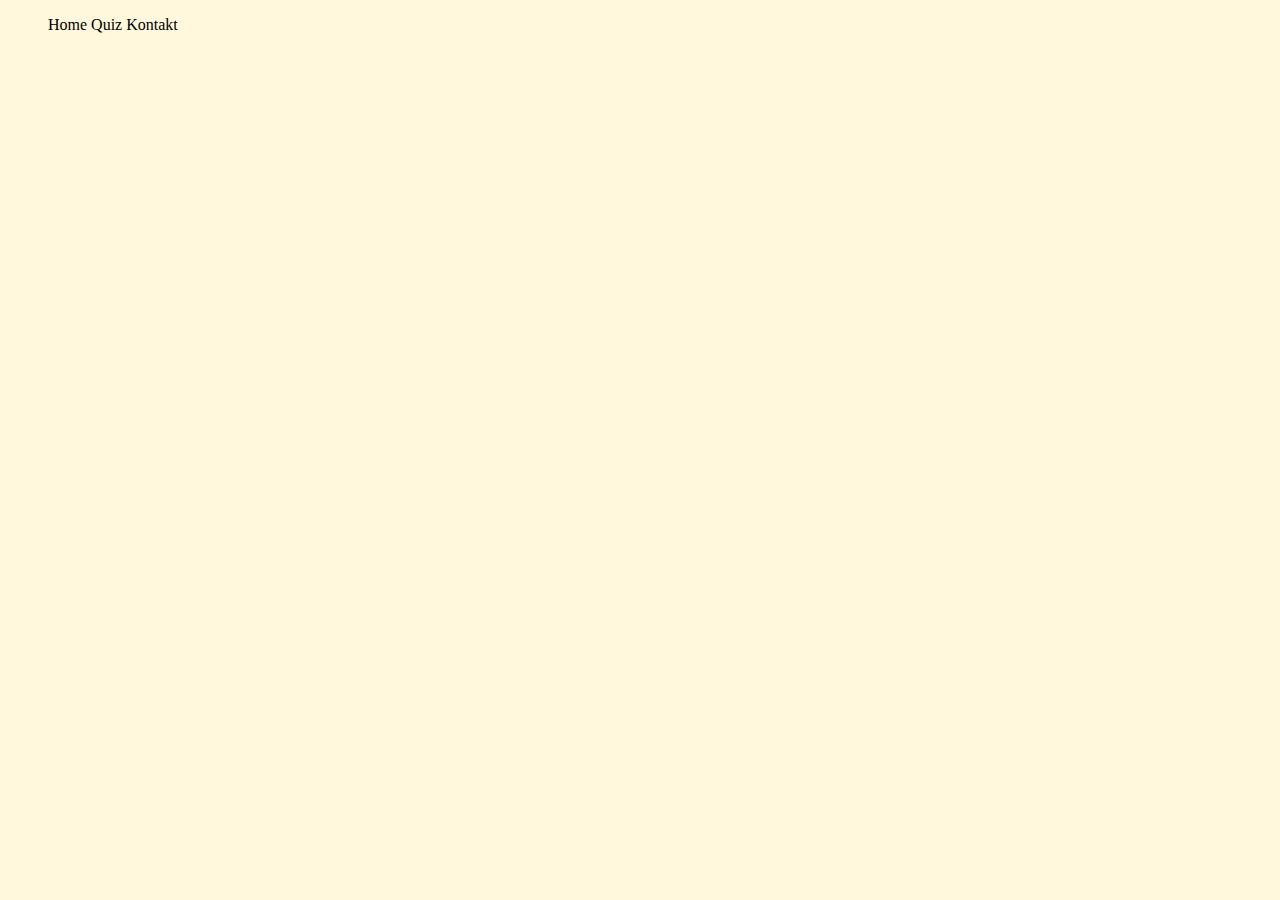
==== index.html @ 35a92dc2 "unordered list added as menu" ====
<!DOCTYPE html>
<html lang="en">
<head>
    <meta charset="UTF-8">
    <title>Unique KC site</title>
    <link rel="stylesheet" type="text/css" href="style.css">
</head>
<body>
    <ul>
        <li>Home</li>
        <li>Quiz</li>
        <li>Kontakt</li>
    </ul>
</body>
</html>
---- style.css ----
body {
    background-color: cornsilk;
}

li {
    display: inline;
}
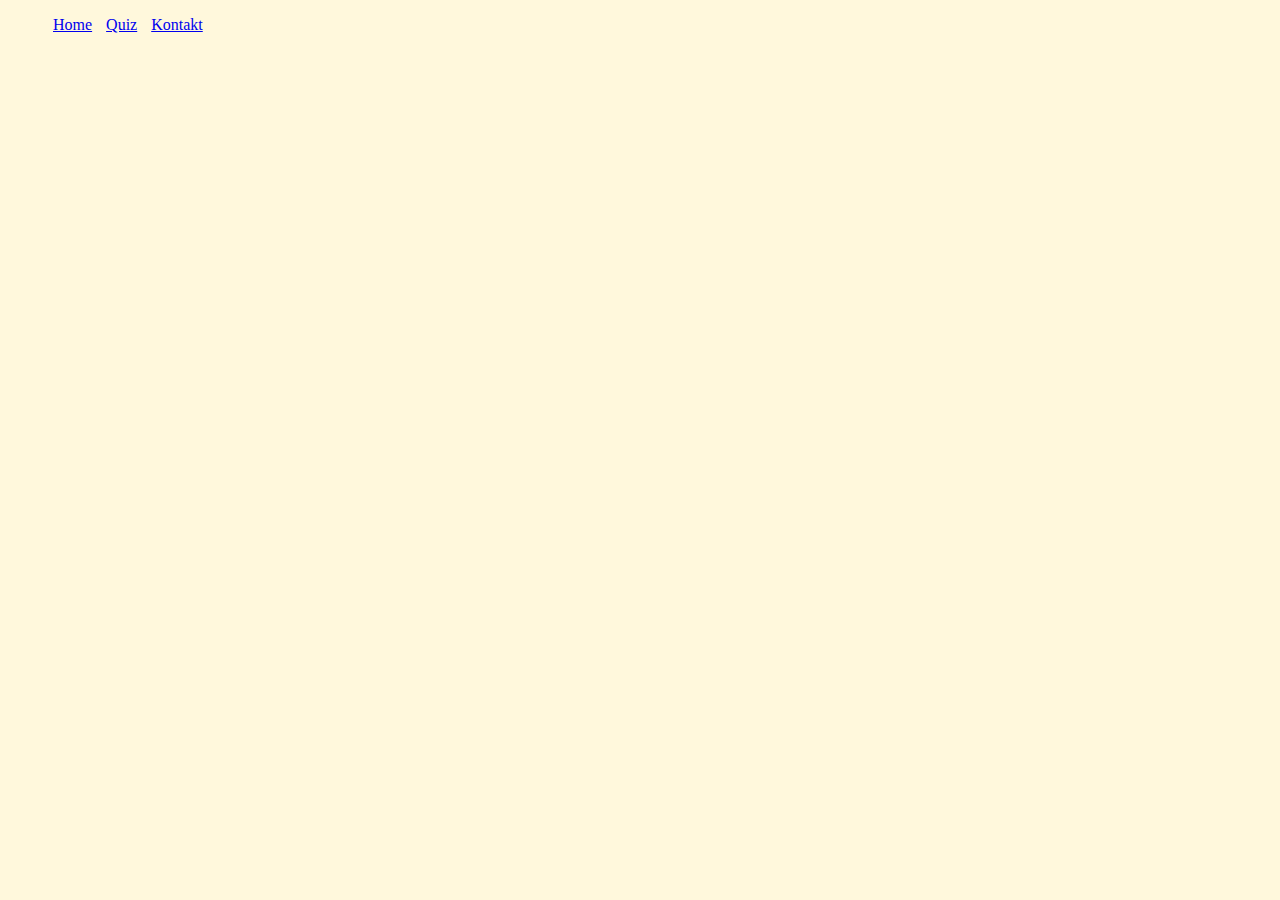
==== commit c5eb6602: "Added bootstrap, nav" ====
--- a/index.html
+++ b/index.html
@@ -3,13 +3,20 @@
 <head>
     <meta charset="UTF-8">
     <title>Unique KC site</title>
+    <link rel="stylesheet" href="https://stackpath.bootstrapcdn.com/bootstrap/4.2.1/css/bootstrap.min.css" integrity="sha384-GJzZqFGwb1QTTN6wy59ffF1BuGJpLSa9DkKMp0DgiMDm4iYMj70gZWKYbI706tWS" crossorigin="anonymous">
     <link rel="stylesheet" type="text/css" href="style.css">
 </head>
 <body>
-    <ul>
-        <li>Home</li>
-        <li>Quiz</li>
-        <li>Kontakt</li>
+    <ul class="nav justify-content-center">
+        <li class="nav-item">
+            <a href="#">Home</a>
+        </li>
+        <li class="nav-item">
+            <a href="#">Quiz</a>
+        </li>
+        <li class="nav-item">
+            <a href="#">Kontakt</a>
+        </li>
     </ul>
 </body>
 </html>--- a/style.css
+++ b/style.css
@@ -4,4 +4,5 @@
 
 li {
     display: inline;
+    padding: 5px;
 }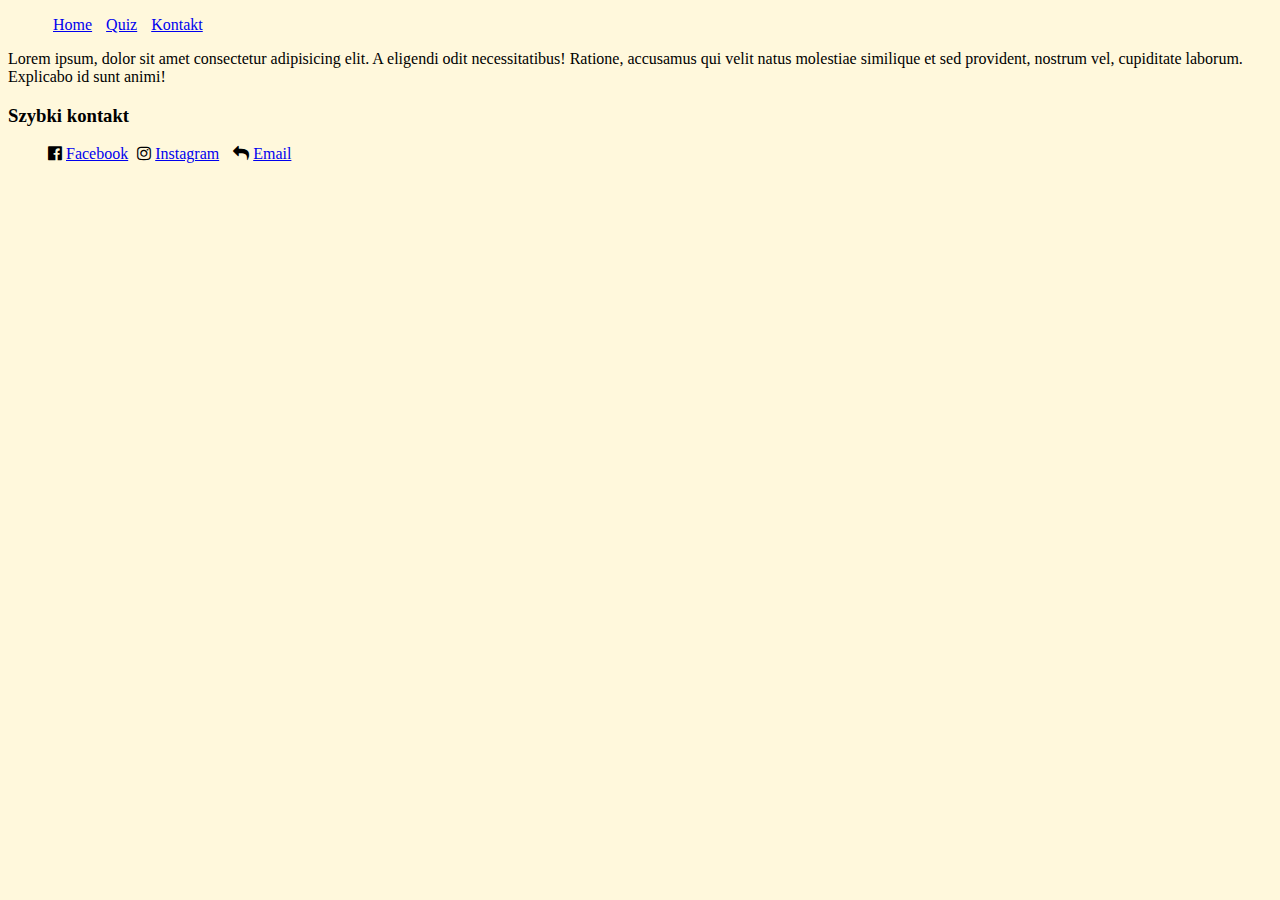
==== commit fb604085: "bootstrap grid on index added" ====
--- a/index.html
+++ b/index.html
@@ -4,19 +4,47 @@
     <meta charset="UTF-8">
     <title>Unique KC site</title>
     <link rel="stylesheet" href="https://stackpath.bootstrapcdn.com/bootstrap/4.2.1/css/bootstrap.min.css" integrity="sha384-GJzZqFGwb1QTTN6wy59ffF1BuGJpLSa9DkKMp0DgiMDm4iYMj70gZWKYbI706tWS" crossorigin="anonymous">
+    <link rel="stylesheet" href="https://cdnjs.cloudflare.com/ajax/libs/font-awesome/4.7.0/css/font-awesome.min.css"/>
     <link rel="stylesheet" type="text/css" href="style.css">
 </head>
 <body>
     <ul class="nav justify-content-center">
         <li class="nav-item">
-            <a href="#">Home</a>
+            <a href="index.html">Home</a>
         </li>
         <li class="nav-item">
-            <a href="#">Quiz</a>
+            <a href="quiz.html">Quiz</a>
         </li>
         <li class="nav-item">
-            <a href="#">Kontakt</a>
+            <a href="contact.html">Kontakt</a>
         </li>
     </ul>
+
+    <div class="row">
+        <div class="col-6 col-sm-9">
+            Lorem ipsum, dolor sit amet consectetur adipisicing elit. A eligendi odit necessitatibus! Ratione, accusamus qui velit natus molestiae similique et sed provident, nostrum vel, cupiditate laborum. Explicabo id sunt animi!
+        </div>
+        <div class="col-6 col-sm-3">
+            <div class="sidebar">
+                <h3>Szybki kontakt</h3>
+                
+                    <ul class="links">
+                            <i class="fa fa-facebook-official" aria-hidden="true"></i>
+                            <a href="http://facebook.com" target="_blank" rel="noopener noreferrer">Facebook</a>
+                        </li>
+                        <li>
+                            <i class="fa fa-instagram" aria-hidden="true"></i>
+                            <a href="http://instagram.com" target="_blank" rel="noopener noreferrer">Instagram</a>
+                        </li>
+                        <li>
+                            <i class="fa fa-reply" aria-hidden="true"></i>
+                            <a href="http://gmail.com" target="_blank" rel="noopener noreferrer">Email</a>
+                        </li>
+                        </ul>
+                
+            </div>
+        </div>
+    </div>
+        
 </body>
 </html>--- a/style.css
+++ b/style.css
@@ -5,4 +5,17 @@
 li {
     display: inline;
     padding: 5px;
+}
+
+div.form
+{
+    display: block;
+    text-align: center;
+}
+form
+{
+    display: inline-block;
+    margin-left: auto;
+    margin-right: auto;
+    text-align: left;
 }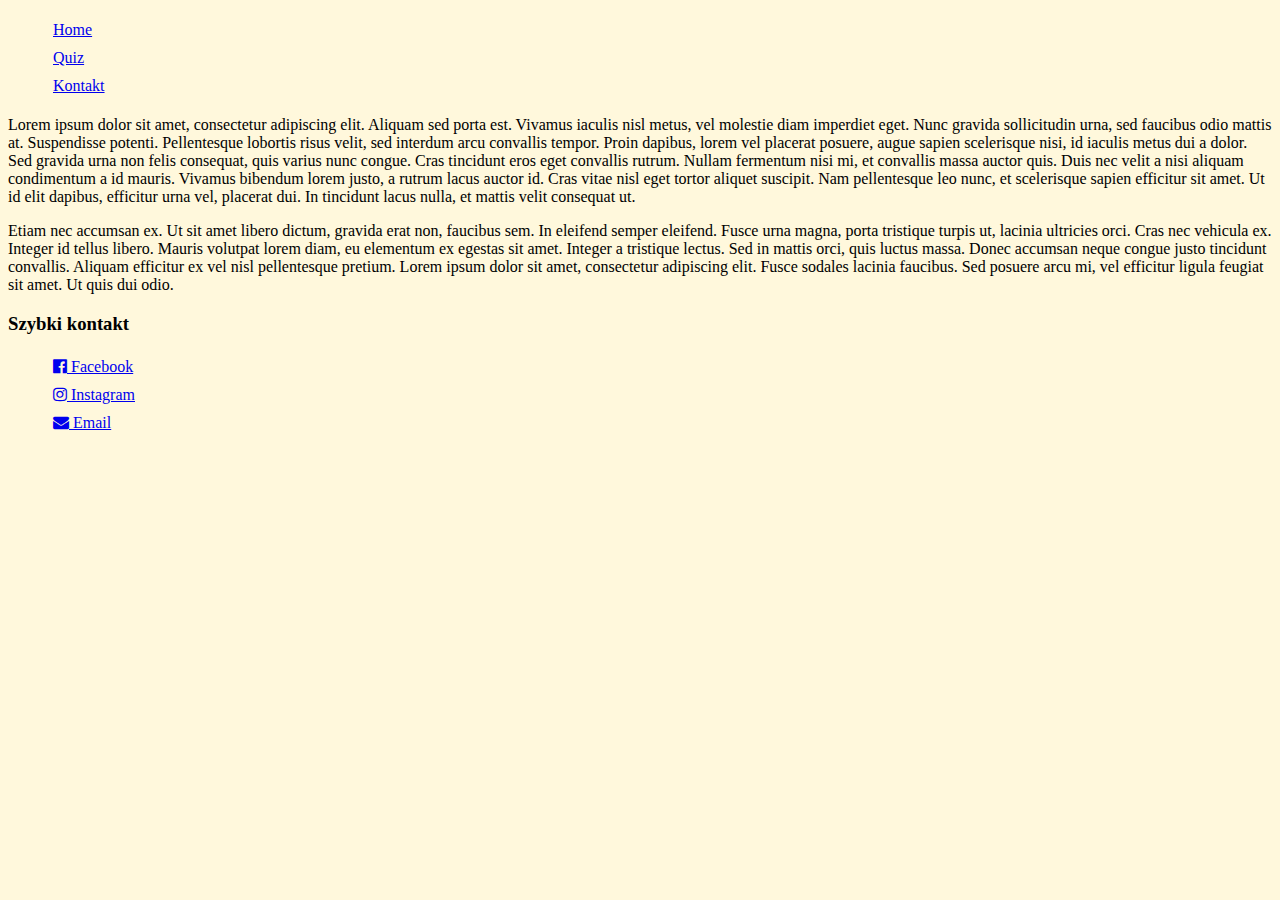
==== commit 11890e3f: "grid and sidemenu fixes" ====
--- a/index.html
+++ b/index.html
@@ -19,32 +19,28 @@
             <a href="contact.html">Kontakt</a>
         </li>
     </ul>
-
     <div class="row">
-        <div class="col-6 col-sm-9">
-            Lorem ipsum, dolor sit amet consectetur adipisicing elit. A eligendi odit necessitatibus! Ratione, accusamus qui velit natus molestiae similique et sed provident, nostrum vel, cupiditate laborum. Explicabo id sunt animi!
+        <div class="col-sm-9">
+            <p>Lorem ipsum dolor sit amet, consectetur adipiscing elit. Aliquam sed porta est. Vivamus iaculis nisl metus, vel molestie diam imperdiet eget. Nunc gravida sollicitudin urna, sed faucibus odio mattis at. Suspendisse potenti. Pellentesque lobortis risus velit, sed interdum arcu convallis tempor. Proin dapibus, lorem vel placerat posuere, augue sapien scelerisque nisi, id iaculis metus dui a dolor. Sed gravida urna non felis consequat, quis varius nunc congue. Cras tincidunt eros eget convallis rutrum. Nullam fermentum nisi mi, et convallis massa auctor quis. Duis nec velit a nisi aliquam condimentum a id mauris. Vivamus bibendum lorem justo, a rutrum lacus auctor id. Cras vitae nisl eget tortor aliquet suscipit. Nam pellentesque leo nunc, et scelerisque sapien efficitur sit amet. Ut id elit dapibus, efficitur urna vel, placerat dui. In tincidunt lacus nulla, et mattis velit consequat ut.</p>
+            <p>Etiam nec accumsan ex. Ut sit amet libero dictum, gravida erat non, faucibus sem. In eleifend semper eleifend. Fusce urna magna, porta tristique turpis ut, lacinia ultricies orci. Cras nec vehicula ex. Integer id tellus libero. Mauris volutpat lorem diam, eu elementum ex egestas sit amet. Integer a tristique lectus. Sed in mattis orci, quis luctus massa. Donec accumsan neque congue justo tincidunt convallis. Aliquam efficitur ex vel nisl pellentesque pretium. Lorem ipsum dolor sit amet, consectetur adipiscing elit. Fusce sodales lacinia faucibus. Sed posuere arcu mi, vel efficitur ligula feugiat sit amet. Ut quis dui odio.</p>
         </div>
-        <div class="col-6 col-sm-3">
-            <div class="sidebar">
-                <h3>Szybki kontakt</h3>
-                
-                    <ul class="links">
-                            <i class="fa fa-facebook-official" aria-hidden="true"></i>
-                            <a href="http://facebook.com" target="_blank" rel="noopener noreferrer">Facebook</a>
-                        </li>
-                        <li>
-                            <i class="fa fa-instagram" aria-hidden="true"></i>
-                            <a href="http://instagram.com" target="_blank" rel="noopener noreferrer">Instagram</a>
-                        </li>
-                        <li>
-                            <i class="fa fa-reply" aria-hidden="true"></i>
-                            <a href="http://gmail.com" target="_blank" rel="noopener noreferrer">Email</a>
-                        </li>
-                        </ul>
-                
-            </div>
+        <div class="col-sm-3">
+            <h3>Szybki kontakt</h3>
+            <ul class="links">
+                <li>
+                    <a href="https://www.facebook.com/" target="_blank" rel="noopener noreferrer">
+                        <i class="fa fa-facebook-official" aria-hidden="true"></i> Facebook</a>
+                </li>
+                <li>
+                    <a href="https://www.instagram.com/" target="_blank" rel="noopener noreferrer">
+                        <i class="fa fa-instagram" aria-hidden="true"></i> Instagram</a>
+                </li>
+                <li>
+                    <a href="https://gmail.com" target="_blank" rel="noopener noreferrer">
+                        <i class="fa fa-envelope" aria-hidden="true"></i> Email</a>
+                </li>
+            </ul>
         </div>
     </div>
-        
 </body>
-</html>+</html>
--- a/style.css
+++ b/style.css
@@ -18,4 +18,8 @@
     margin-left: auto;
     margin-right: auto;
     text-align: left;
-}+}
+
+li {
+    display: block;
+}
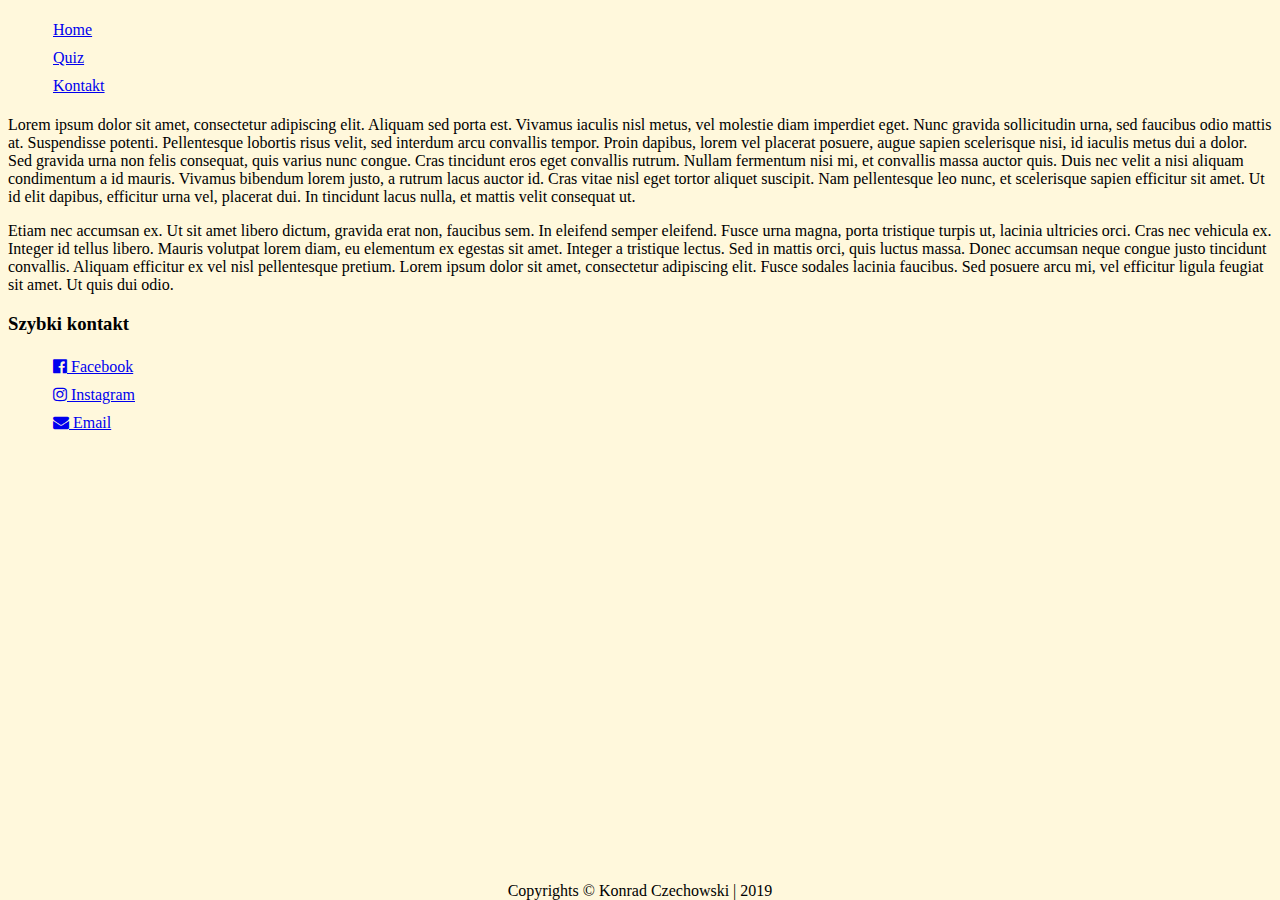
==== commit 0495c1ec: "footer added" ====
--- a/index.html
+++ b/index.html
@@ -42,5 +42,6 @@
             </ul>
         </div>
     </div>
+    <footer class="footer">Copyrights &copy; Konrad Czechowski | 2019</footer>
 </body>
 </html>
--- a/style.css
+++ b/style.css
@@ -7,13 +7,11 @@
     padding: 5px;
 }
 
-div.form
-{
+div.form {
     display: block;
     text-align: center;
 }
-form
-{
+form {
     display: inline-block;
     margin-left: auto;
     margin-right: auto;
@@ -23,3 +21,12 @@
 li {
     display: block;
 }
+
+.footer {
+    position: fixed;
+    left: 0;
+    bottom: 0;
+    width: 100%;
+    text-align: center;
+    background-color: cornsilk;
+}
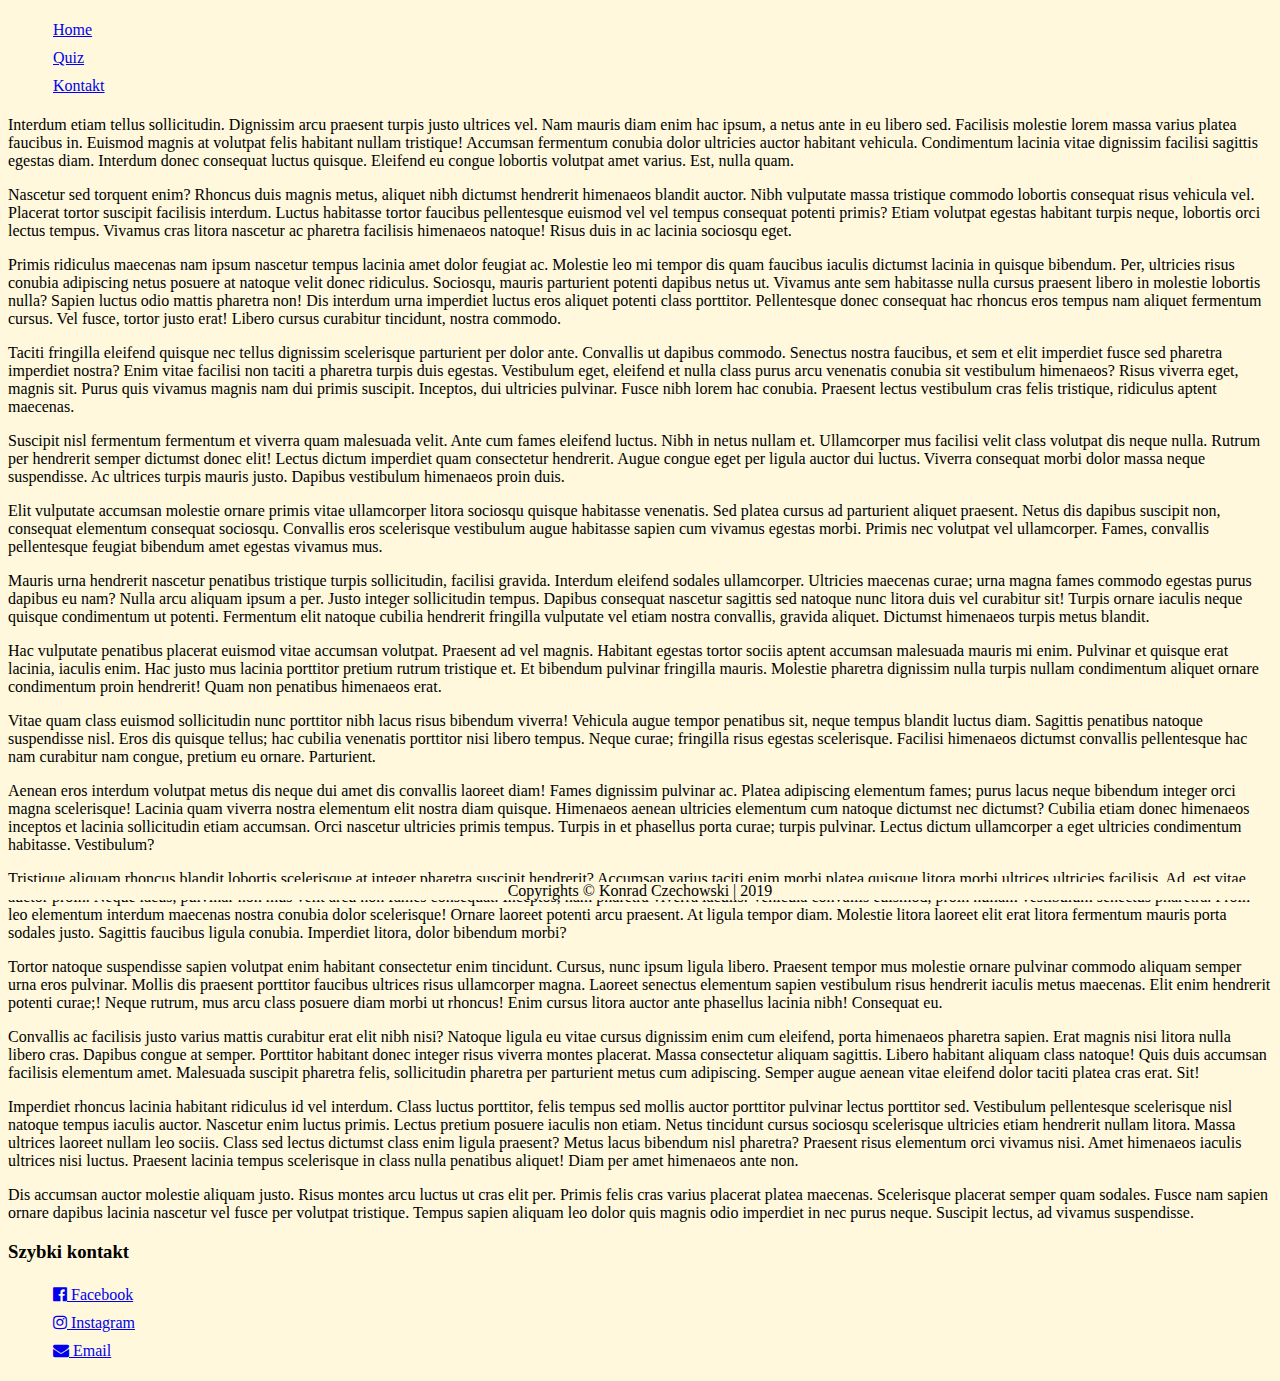
==== commit 6a1450a7: "scroll to top button added" ====
--- a/index.html
+++ b/index.html
@@ -5,24 +5,57 @@
     <title>Unique KC site</title>
     <link rel="stylesheet" href="https://stackpath.bootstrapcdn.com/bootstrap/4.2.1/css/bootstrap.min.css" integrity="sha384-GJzZqFGwb1QTTN6wy59ffF1BuGJpLSa9DkKMp0DgiMDm4iYMj70gZWKYbI706tWS" crossorigin="anonymous">
     <link rel="stylesheet" href="https://cdnjs.cloudflare.com/ajax/libs/font-awesome/4.7.0/css/font-awesome.min.css"/>
-    <link rel="stylesheet" type="text/css" href="style.css">
+    <link rel="stylesheet" type="text/css" href="css/style.css">
 </head>
 <body>
-    <ul class="nav justify-content-center">
-        <li class="nav-item">
-            <a href="index.html">Home</a>
-        </li>
-        <li class="nav-item">
-            <a href="quiz.html">Quiz</a>
-        </li>
-        <li class="nav-item">
-            <a href="contact.html">Kontakt</a>
-        </li>
-    </ul>
+    <div class="navbar"></div>
     <div class="row">
         <div class="col-sm-9">
-            <p>Lorem ipsum dolor sit amet, consectetur adipiscing elit. Aliquam sed porta est. Vivamus iaculis nisl metus, vel molestie diam imperdiet eget. Nunc gravida sollicitudin urna, sed faucibus odio mattis at. Suspendisse potenti. Pellentesque lobortis risus velit, sed interdum arcu convallis tempor. Proin dapibus, lorem vel placerat posuere, augue sapien scelerisque nisi, id iaculis metus dui a dolor. Sed gravida urna non felis consequat, quis varius nunc congue. Cras tincidunt eros eget convallis rutrum. Nullam fermentum nisi mi, et convallis massa auctor quis. Duis nec velit a nisi aliquam condimentum a id mauris. Vivamus bibendum lorem justo, a rutrum lacus auctor id. Cras vitae nisl eget tortor aliquet suscipit. Nam pellentesque leo nunc, et scelerisque sapien efficitur sit amet. Ut id elit dapibus, efficitur urna vel, placerat dui. In tincidunt lacus nulla, et mattis velit consequat ut.</p>
-            <p>Etiam nec accumsan ex. Ut sit amet libero dictum, gravida erat non, faucibus sem. In eleifend semper eleifend. Fusce urna magna, porta tristique turpis ut, lacinia ultricies orci. Cras nec vehicula ex. Integer id tellus libero. Mauris volutpat lorem diam, eu elementum ex egestas sit amet. Integer a tristique lectus. Sed in mattis orci, quis luctus massa. Donec accumsan neque congue justo tincidunt convallis. Aliquam efficitur ex vel nisl pellentesque pretium. Lorem ipsum dolor sit amet, consectetur adipiscing elit. Fusce sodales lacinia faucibus. Sed posuere arcu mi, vel efficitur ligula feugiat sit amet. Ut quis dui odio.</p>
+            <p>
+                Interdum etiam tellus sollicitudin. Dignissim arcu praesent turpis justo ultrices vel. Nam mauris diam enim hac ipsum, a netus ante in eu libero sed. Facilisis molestie lorem massa varius platea faucibus in. Euismod magnis at volutpat felis habitant nullam tristique! Accumsan fermentum conubia dolor ultricies auctor habitant vehicula. Condimentum lacinia vitae dignissim facilisi sagittis egestas diam. Interdum donec consequat luctus quisque. Eleifend eu congue lobortis volutpat amet varius. Est, nulla quam.
+            </p>
+            <p>
+                Nascetur sed torquent enim? Rhoncus duis magnis metus, aliquet nibh dictumst hendrerit himenaeos blandit auctor. Nibh vulputate massa tristique commodo lobortis consequat risus vehicula vel. Placerat tortor suscipit facilisis interdum. Luctus habitasse tortor faucibus pellentesque euismod vel vel tempus consequat potenti primis? Etiam volutpat egestas habitant turpis neque, lobortis orci lectus tempus. Vivamus cras litora nascetur ac pharetra facilisis himenaeos natoque! Risus duis in ac lacinia sociosqu eget.
+            </p>
+            <p>
+                Primis ridiculus maecenas nam ipsum nascetur tempus lacinia amet dolor feugiat ac. Molestie leo mi tempor dis quam faucibus iaculis dictumst lacinia in quisque bibendum. Per, ultricies risus conubia adipiscing netus posuere at natoque velit donec ridiculus. Sociosqu, mauris parturient potenti dapibus netus ut. Vivamus ante sem habitasse nulla cursus praesent libero in molestie lobortis nulla? Sapien luctus odio mattis pharetra non! Dis interdum urna imperdiet luctus eros aliquet potenti class porttitor. Pellentesque donec consequat hac rhoncus eros tempus nam aliquet fermentum cursus. Vel fusce, tortor justo erat! Libero cursus curabitur tincidunt, nostra commodo.
+            </p>
+            <p>
+                Taciti fringilla eleifend quisque nec tellus dignissim scelerisque parturient per dolor ante. Convallis ut dapibus commodo. Senectus nostra faucibus, et sem et elit imperdiet fusce sed pharetra imperdiet nostra? Enim vitae facilisi non taciti a pharetra turpis duis egestas. Vestibulum eget, eleifend et nulla class purus arcu venenatis conubia sit vestibulum himenaeos? Risus viverra eget, magnis sit. Purus quis vivamus magnis nam dui primis suscipit. Inceptos, dui ultricies pulvinar. Fusce nibh lorem hac conubia. Praesent lectus vestibulum cras felis tristique, ridiculus aptent maecenas.
+            </p>
+            <p>
+                Suscipit nisl fermentum fermentum et viverra quam malesuada velit. Ante cum fames eleifend luctus. Nibh in netus nullam et. Ullamcorper mus facilisi velit class volutpat dis neque nulla. Rutrum per hendrerit semper dictumst donec elit! Lectus dictum imperdiet quam consectetur hendrerit. Augue congue eget per ligula auctor dui luctus. Viverra consequat morbi dolor massa neque suspendisse. Ac ultrices turpis mauris justo. Dapibus vestibulum himenaeos proin duis.
+            </p>
+            <p>
+                Elit vulputate accumsan molestie ornare primis vitae ullamcorper litora sociosqu quisque habitasse venenatis. Sed platea cursus ad parturient aliquet praesent. Netus dis dapibus suscipit non, consequat elementum consequat sociosqu. Convallis eros scelerisque vestibulum augue habitasse sapien cum vivamus egestas morbi. Primis nec volutpat vel ullamcorper. Fames, convallis pellentesque feugiat bibendum amet egestas vivamus mus.
+            </p>
+            <p>
+                Mauris urna hendrerit nascetur penatibus tristique turpis sollicitudin, facilisi gravida. Interdum eleifend sodales ullamcorper. Ultricies maecenas curae; urna magna fames commodo egestas purus dapibus eu nam? Nulla arcu aliquam ipsum a per. Justo integer sollicitudin tempus. Dapibus consequat nascetur sagittis sed natoque nunc litora duis vel curabitur sit! Turpis ornare iaculis neque quisque condimentum ut potenti. Fermentum elit natoque cubilia hendrerit fringilla vulputate vel etiam nostra convallis, gravida aliquet. Dictumst himenaeos turpis metus blandit.
+            </p>
+            <p>
+                Hac vulputate penatibus placerat euismod vitae accumsan volutpat. Praesent ad vel magnis. Habitant egestas tortor sociis aptent accumsan malesuada mauris mi enim. Pulvinar et quisque erat lacinia, iaculis enim. Hac justo mus lacinia porttitor pretium rutrum tristique et. Et bibendum pulvinar fringilla mauris. Molestie pharetra dignissim nulla turpis nullam condimentum aliquet ornare condimentum proin hendrerit! Quam non penatibus himenaeos erat.
+            </p>
+            <p>
+                Vitae quam class euismod sollicitudin nunc porttitor nibh lacus risus bibendum viverra! Vehicula augue tempor penatibus sit, neque tempus blandit luctus diam. Sagittis penatibus natoque suspendisse nisl. Eros dis quisque tellus; hac cubilia venenatis porttitor nisi libero tempus. Neque curae; fringilla risus egestas scelerisque. Facilisi himenaeos dictumst convallis pellentesque hac nam curabitur nam congue, pretium eu ornare. Parturient.
+            </p>
+            <p>
+                Aenean eros interdum volutpat metus dis neque dui amet dis convallis laoreet diam! Fames dignissim pulvinar ac. Platea adipiscing elementum fames; purus lacus neque bibendum integer orci magna scelerisque! Lacinia quam viverra nostra elementum elit nostra diam quisque. Himenaeos aenean ultricies elementum cum natoque dictumst nec dictumst? Cubilia etiam donec himenaeos inceptos et lacinia sollicitudin etiam accumsan. Orci nascetur ultricies primis tempus. Turpis in et phasellus porta curae; turpis pulvinar. Lectus dictum ullamcorper a eget ultricies condimentum habitasse. Vestibulum?
+            </p>
+            <p>
+                Tristique aliquam rhoncus blandit lobortis scelerisque at integer pharetra suscipit hendrerit? Accumsan varius taciti enim morbi platea quisque litora morbi ultrices ultricies facilisis. Ad, est vitae auctor proin. Neque lacus, pulvinar non mus velit arcu non fames consequat. Inceptos, nam pharetra viverra iaculis. Vehicula convallis euismod, proin nullam vestibulum senectus pharetra. Proin leo elementum interdum maecenas nostra conubia dolor scelerisque! Ornare laoreet potenti arcu praesent. At ligula tempor diam. Molestie litora laoreet elit erat litora fermentum mauris porta sodales justo. Sagittis faucibus ligula conubia. Imperdiet litora, dolor bibendum morbi?
+            </p>
+            <p>
+                Tortor natoque suspendisse sapien volutpat enim habitant consectetur enim tincidunt. Cursus, nunc ipsum ligula libero. Praesent tempor mus molestie ornare pulvinar commodo aliquam semper urna eros pulvinar. Mollis dis praesent porttitor faucibus ultrices risus ullamcorper magna. Laoreet senectus elementum sapien vestibulum risus hendrerit iaculis metus maecenas. Elit enim hendrerit potenti curae;! Neque rutrum, mus arcu class posuere diam morbi ut rhoncus! Enim cursus litora auctor ante phasellus lacinia nibh! Consequat eu.
+            </p>
+            <p>
+                Convallis ac facilisis justo varius mattis curabitur erat elit nibh nisi? Natoque ligula eu vitae cursus dignissim enim cum eleifend, porta himenaeos pharetra sapien. Erat magnis nisi litora nulla libero cras. Dapibus congue at semper. Porttitor habitant donec integer risus viverra montes placerat. Massa consectetur aliquam sagittis. Libero habitant aliquam class natoque! Quis duis accumsan facilisis elementum amet. Malesuada suscipit pharetra felis, sollicitudin pharetra per parturient metus cum adipiscing. Semper augue aenean vitae eleifend dolor taciti platea cras erat. Sit!
+            </p>
+            <p>
+                Imperdiet rhoncus lacinia habitant ridiculus id vel interdum. Class luctus porttitor, felis tempus sed mollis auctor porttitor pulvinar lectus porttitor sed. Vestibulum pellentesque scelerisque nisl natoque tempus iaculis auctor. Nascetur enim luctus primis. Lectus pretium posuere iaculis non etiam. Netus tincidunt cursus sociosqu scelerisque ultricies etiam hendrerit nullam litora. Massa ultrices laoreet nullam leo sociis. Class sed lectus dictumst class enim ligula praesent? Metus lacus bibendum nisl pharetra? Praesent risus elementum orci vivamus nisi. Amet himenaeos iaculis ultrices nisi luctus. Praesent lacinia tempus scelerisque in class nulla penatibus aliquet! Diam per amet himenaeos ante non.
+            </p>
+            <p>
+                Dis accumsan auctor molestie aliquam justo. Risus montes arcu luctus ut cras elit per. Primis felis cras varius placerat platea maecenas. Scelerisque placerat semper quam sodales. Fusce nam sapien ornare dapibus lacinia nascetur vel fusce per volutpat tristique. Tempus sapien aliquam leo dolor quis magnis odio imperdiet in nec purus neque. Suscipit lectus, ad vivamus suspendisse.
+            </p>
         </div>
         <div class="col-sm-3">
             <h3>Szybki kontakt</h3>
@@ -42,6 +75,14 @@
             </ul>
         </div>
     </div>
+    <div class="scroll">
+        <button class="btn btn-success">
+            <i class="fa fa-arrow-circle-up" aria-hidden="true"></i>Do
+            góry
+        </button>
+    </div>
     <footer class="footer">Copyrights &copy; Konrad Czechowski | 2019</footer>
+    <script src="js/navbar.js"></script>
+    <script src="js/scroll.js"></script>
 </body>
 </html>
--- a/css/style.css
+++ b/css/style.css
@@ -0,0 +1,47 @@
+html {
+    scroll-behavior: smooth;
+}
+
+body {
+    background-color: cornsilk;
+}
+
+li {
+    display: inline;
+    padding: 5px;
+}
+
+div.form {
+    display: block;
+    text-align: center;
+}
+form {
+    display: inline-block;
+    margin-left: auto;
+    margin-right: auto;
+    text-align: left;
+}
+
+li {
+    display: block;
+}
+
+.footer {
+    position: fixed;
+    left: 0;
+    bottom: 0;
+    width: 100%;
+    text-align: center;
+    background-color: cornsilk;
+}
+
+.navbar {
+    justify-content: center;
+}
+
+.scroll {
+    position: fixed;
+    bottom: 30px;
+    right: 30px;
+    display: none;
+}
